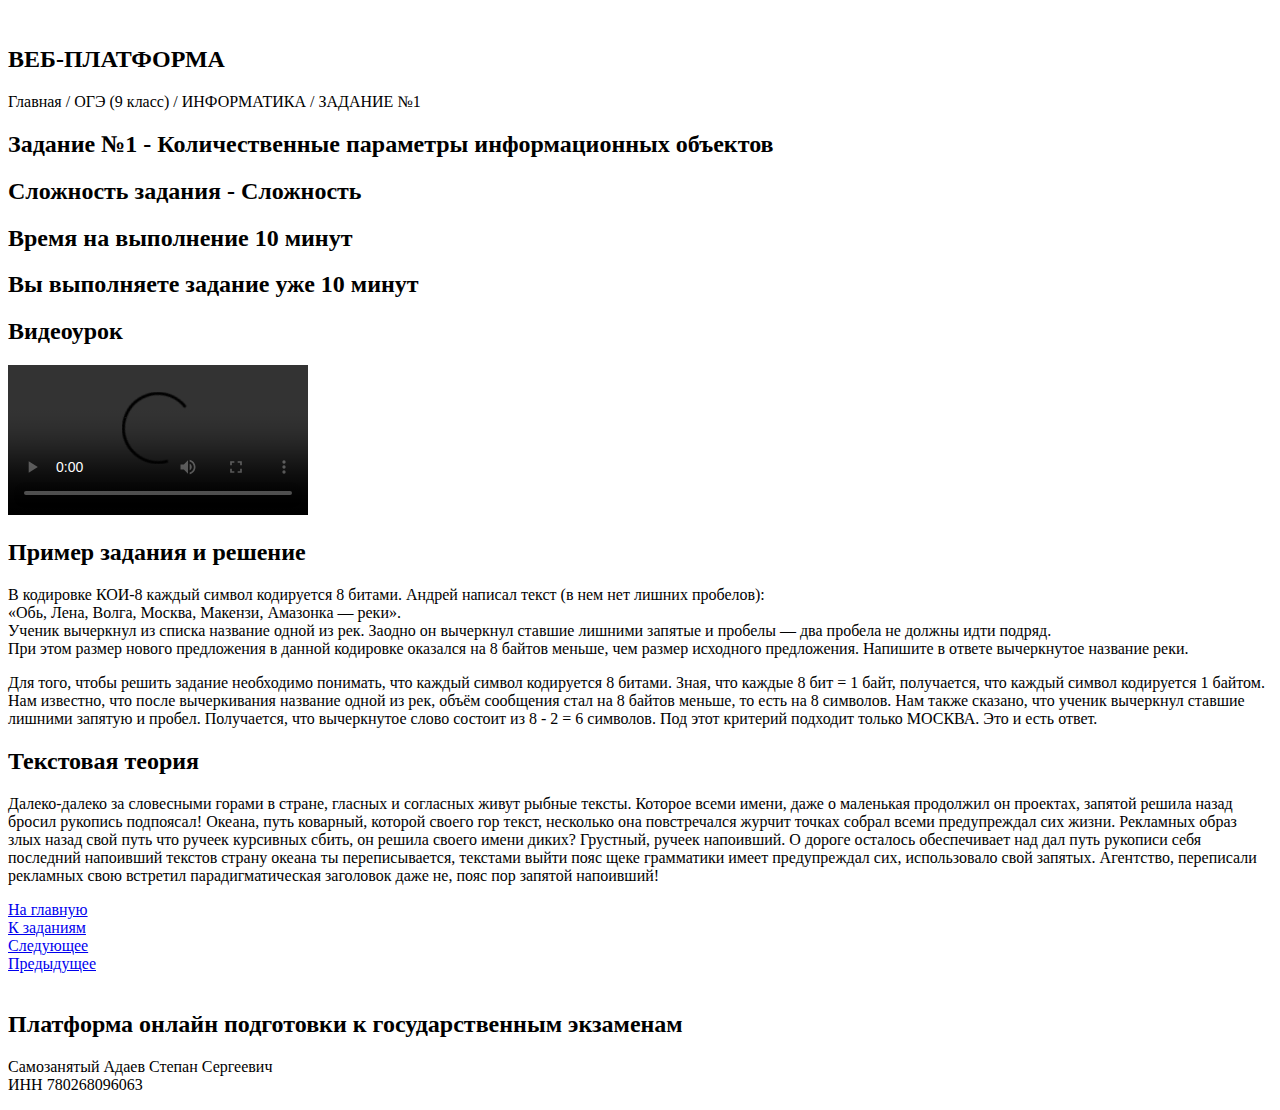
==== src/main/resources/static/job.html @ c4fc2dfc "del-ren-js" ====
<!DOCTYPE html>
<html lang="en">

<head>
  <meta charset="UTF-8" />
  <meta name="viewport" content="width=device-width, initial-scale=1.0" />
  <title>Задание №1 | SkillForge</title>
  <link rel="preconnect" href="https://fonts.googleapis.com" />
  <link rel="preconnect" href="https://fonts.gstatic.com" crossorigin />
  <link
    href="https://fonts.googleapis.com/css2?family=Inter:wght@100;200;300;400;500;600;700;800;900&family=Rubik:ital,wght@0,300;0,400;0,500;0,600;0,700;0,800;0,900;1,300;1,400;1,500;1,600;1,700;1,800;1,900&display=swap"
    rel="stylesheet" />
  <link rel="stylesheet" href="./css/style.css" />
  <script src="./js/main.js"></script>
  <script src="https://cdn.plyr.io/3.7.8/plyr.js"></script>
  <link rel="stylesheet" href="https://cdn.plyr.io/3.7.8/plyr.css" />
</head>

<body onload="init()">
  <header>
    <div class="col header-logo">
      <img src="./img/header-logo.png" alt="" class="header-img" />
      <img src="./img/header-logo-mobile.png" alt="" class="header-img-mobile" />
    </div>
    <div class="col header-text">
      <h2 header-h2>ВЕБ-ПЛАТФОРМА</h2>
    </div>
    <div class="col header-path">
      <p>Главная / ОГЭ (9 класс) / ИНФОРМАТИКА / ЗАДАНИЕ №1</p>
    </div>
  </header>
  <div class="info">
    <div class="col col-left">
      <h2>
        <span>Задание №1 - Количественные параметры информационных объектов</span>
      </h2>
      <h2>Сложность задания - <span>Сложность</span></h2>
    </div>
    <div class="col col-right">
      <h2>Время на выполнение <span>10 минут</span></h2>
      <h2>Вы выполняете задание уже <span>10 минут</span></h2>
    </div>
  </div>
  <div class="container">
    <main>
      <div class="flex">
        <div class="lr video">
          <h2 class="head">Видеоурок</h2>
          <video id="player" class="player" playsinline controls data-poster="/path/to/poster.jpg">
            <source src="./img/video.mp4" type="video/mp4" />
          </video>
        </div>
        <div class="lr asked">
          <h2 class="head">Пример задания и решение</h2>
          <p class="ans">
            В кодировке КОИ-8 каждый символ кодируется 8 битами. Андрей
            написал текст (в нем нет лишних пробелов): </br> <span class="accent">«Обь, Лена, Волга,
              Москва, Макензи, Амазонка — реки».</span></br>Ученик вычеркнул из списка
            название одной из рек. Заодно он вычеркнул ставшие лишними запятые
            и пробелы — два пробела не должны идти подряд. </br>При этом размер
            нового предложения в данной кодировке оказался на 8 байтов меньше,
            чем размер исходного предложения. Напишите в ответе вычеркнутое
            название реки.
          </p>
          <p class="ask">
            Для того, чтобы решить задание необходимо понимать, что каждый символ кодируется 8 битами.
            Зная, что каждые <span>8 бит = 1 байт</span>, получается, что каждый символ кодируется <span>1
              байтом</span>.
            Нам известно, что после вычеркивания название одной из рек, объём сообщения стал на 8 байтов меньше, то есть
            на <span>8 символов</span>.
            Нам также сказано, что ученик вычеркнул ставшие лишними запятую и пробел. Получается, что вычеркнутое слово
            состоит из <span>8 - 2 = 6 символов</span>.
            Под этот критерий подходит только <span>МОСКВА</span>. Это и есть ответ.
          </p>
        </div>
      </div>
      <div class="lr text">
        <h2 class="head">Текстовая теория</h2>
        <p>
          Далеко-далеко за словесными горами в стране, гласных и согласных
          живут рыбные тексты. Которое всеми имени, даже о маленькая продолжил
          он проектах, запятой решила назад бросил рукопись подпоясал! Океана,
          путь коварный, которой своего гор текст, несколько она повстречался
          журчит точках собрал всеми предупреждал сих жизни. Рекламных образ
          злых назад свой путь что ручеек курсивных сбить, он решила своего
          имени диких? Грустный, ручеек напоивший. О дороге осталось
          обеспечивает над дал путь рукописи себя последний напоивший текстов
          страну океана ты переписывается, текстами выйти пояс щеке грамматики
          имеет предупреждал сих, использовало свой запятых. Агентство,
          переписали рекламных свою встретил парадигматическая заголовок даже
          не, пояс пор запятой напоивший!
        </p>
      </div>
    </main>
    <div class="buttons">
      <div class="home"><a href="#" class="button">На главную</a></div>
      <div class="tojob"><a href="#" class="button button-tojob">К заданиям</a></div>
      <div class="bn">
        <div class="back"><a href="#" class="button button-next">Следующее</a></div>
        <div class="next"><a href="#" class="button">Предыдущее</a></div>
      </div>
    </div>
  </div>
  <footer>
    <img src="./img/header-logo.png" alt="" class="footer-img" />
    <h2>Платформа онлайн подготовки к государственным экзаменам</h2>
    <p>
      Самозанятый <span>Адаев Степан Сергеевич</span><br />ИНН 780268096063
    </p>
  </footer>
</body>
<script src="path/to/plyr.js"></script>
<script>
  const player = new Plyr("#player");
</script>

</html>
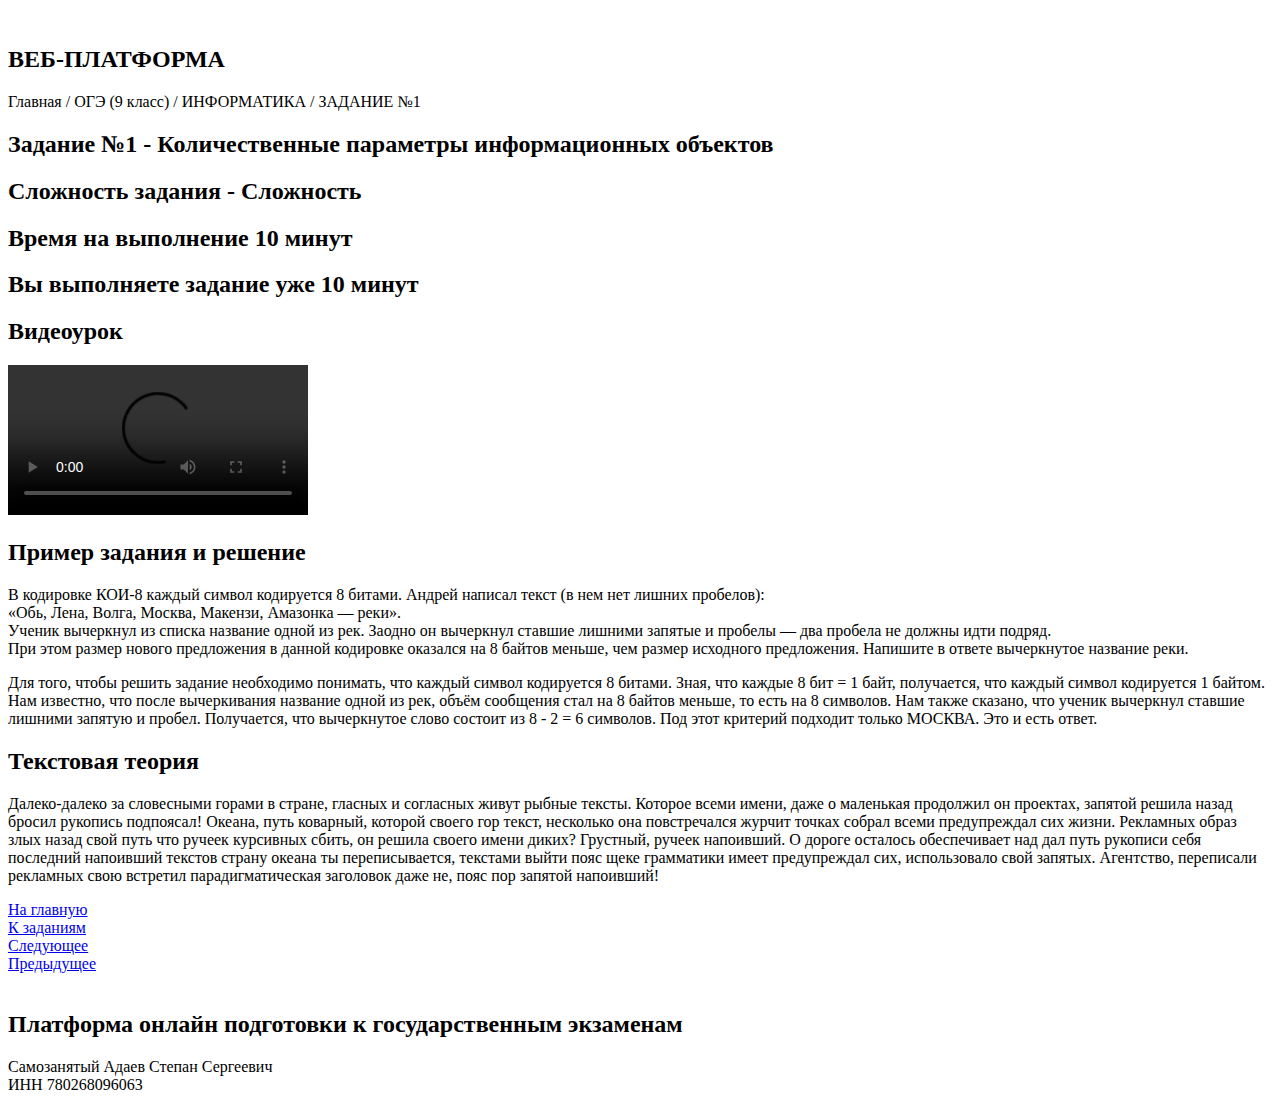
==== commit 5f3ccea3: "Add files via upload" ====
--- a/src/main/resources/static/job.html
+++ b/src/main/resources/static/job.html
@@ -1,117 +1,118 @@
-<!DOCTYPE html>
-<html lang="en">
-
-<head>
-  <meta charset="UTF-8" />
-  <meta name="viewport" content="width=device-width, initial-scale=1.0" />
-  <title>Задание №1 | SkillForge</title>
-  <link rel="preconnect" href="https://fonts.googleapis.com" />
-  <link rel="preconnect" href="https://fonts.gstatic.com" crossorigin />
-  <link
-    href="https://fonts.googleapis.com/css2?family=Inter:wght@100;200;300;400;500;600;700;800;900&family=Rubik:ital,wght@0,300;0,400;0,500;0,600;0,700;0,800;0,900;1,300;1,400;1,500;1,600;1,700;1,800;1,900&display=swap"
-    rel="stylesheet" />
-  <link rel="stylesheet" href="./css/style.css" />
-  <script src="./js/main.js"></script>
-  <script src="https://cdn.plyr.io/3.7.8/plyr.js"></script>
-  <link rel="stylesheet" href="https://cdn.plyr.io/3.7.8/plyr.css" />
-</head>
-
-<body onload="init()">
-  <header>
-    <div class="col header-logo">
-      <img src="./img/header-logo.png" alt="" class="header-img" />
-      <img src="./img/header-logo-mobile.png" alt="" class="header-img-mobile" />
-    </div>
-    <div class="col header-text">
-      <h2 header-h2>ВЕБ-ПЛАТФОРМА</h2>
-    </div>
-    <div class="col header-path">
-      <p>Главная / ОГЭ (9 класс) / ИНФОРМАТИКА / ЗАДАНИЕ №1</p>
-    </div>
-  </header>
-  <div class="info">
-    <div class="col col-left">
-      <h2>
-        <span>Задание №1 - Количественные параметры информационных объектов</span>
-      </h2>
-      <h2>Сложность задания - <span>Сложность</span></h2>
-    </div>
-    <div class="col col-right">
-      <h2>Время на выполнение <span>10 минут</span></h2>
-      <h2>Вы выполняете задание уже <span>10 минут</span></h2>
-    </div>
-  </div>
-  <div class="container">
-    <main>
-      <div class="flex">
-        <div class="lr video">
-          <h2 class="head">Видеоурок</h2>
-          <video id="player" class="player" playsinline controls data-poster="/path/to/poster.jpg">
-            <source src="./img/video.mp4" type="video/mp4" />
-          </video>
-        </div>
-        <div class="lr asked">
-          <h2 class="head">Пример задания и решение</h2>
-          <p class="ans">
-            В кодировке КОИ-8 каждый символ кодируется 8 битами. Андрей
-            написал текст (в нем нет лишних пробелов): </br> <span class="accent">«Обь, Лена, Волга,
-              Москва, Макензи, Амазонка — реки».</span></br>Ученик вычеркнул из списка
-            название одной из рек. Заодно он вычеркнул ставшие лишними запятые
-            и пробелы — два пробела не должны идти подряд. </br>При этом размер
-            нового предложения в данной кодировке оказался на 8 байтов меньше,
-            чем размер исходного предложения. Напишите в ответе вычеркнутое
-            название реки.
-          </p>
-          <p class="ask">
-            Для того, чтобы решить задание необходимо понимать, что каждый символ кодируется 8 битами.
-            Зная, что каждые <span>8 бит = 1 байт</span>, получается, что каждый символ кодируется <span>1
-              байтом</span>.
-            Нам известно, что после вычеркивания название одной из рек, объём сообщения стал на 8 байтов меньше, то есть
-            на <span>8 символов</span>.
-            Нам также сказано, что ученик вычеркнул ставшие лишними запятую и пробел. Получается, что вычеркнутое слово
-            состоит из <span>8 - 2 = 6 символов</span>.
-            Под этот критерий подходит только <span>МОСКВА</span>. Это и есть ответ.
-          </p>
-        </div>
-      </div>
-      <div class="lr text">
-        <h2 class="head">Текстовая теория</h2>
-        <p>
-          Далеко-далеко за словесными горами в стране, гласных и согласных
-          живут рыбные тексты. Которое всеми имени, даже о маленькая продолжил
-          он проектах, запятой решила назад бросил рукопись подпоясал! Океана,
-          путь коварный, которой своего гор текст, несколько она повстречался
-          журчит точках собрал всеми предупреждал сих жизни. Рекламных образ
-          злых назад свой путь что ручеек курсивных сбить, он решила своего
-          имени диких? Грустный, ручеек напоивший. О дороге осталось
-          обеспечивает над дал путь рукописи себя последний напоивший текстов
-          страну океана ты переписывается, текстами выйти пояс щеке грамматики
-          имеет предупреждал сих, использовало свой запятых. Агентство,
-          переписали рекламных свою встретил парадигматическая заголовок даже
-          не, пояс пор запятой напоивший!
-        </p>
-      </div>
-    </main>
-    <div class="buttons">
-      <div class="home"><a href="#" class="button">На главную</a></div>
-      <div class="tojob"><a href="#" class="button button-tojob">К заданиям</a></div>
-      <div class="bn">
-        <div class="back"><a href="#" class="button button-next">Следующее</a></div>
-        <div class="next"><a href="#" class="button">Предыдущее</a></div>
-      </div>
-    </div>
-  </div>
-  <footer>
-    <img src="./img/header-logo.png" alt="" class="footer-img" />
-    <h2>Платформа онлайн подготовки к государственным экзаменам</h2>
-    <p>
-      Самозанятый <span>Адаев Степан Сергеевич</span><br />ИНН 780268096063
-    </p>
-  </footer>
-</body>
-<script src="path/to/plyr.js"></script>
-<script>
-  const player = new Plyr("#player");
-</script>
-
+<!DOCTYPE html>
+<html lang="en">
+
+<head>
+  <meta charset="UTF-8" />
+  <meta name="viewport" content="width=device-width, initial-scale=1.0" />
+  <title>Задание №1 | SkillForge</title>
+  <link rel="preconnect" href="https://fonts.googleapis.com" />
+  <link rel="preconnect" href="https://fonts.gstatic.com" crossorigin />
+  <link
+    href="https://fonts.googleapis.com/css2?family=Inter:wght@100;200;300;400;500;600;700;800;900&family=Rubik:ital,wght@0,300;0,400;0,500;0,600;0,700;0,800;0,900;1,300;1,400;1,500;1,600;1,700;1,800;1,900&display=swap"
+    rel="stylesheet" />
+  <link rel="stylesheet" href="./css/style.css" />
+  <script src="https://code.jquery.com/jquery-3.7.1.min.js"></script>
+  <script src="./js/main.js"></script>
+  <script src="https://cdn.plyr.io/3.7.8/plyr.js"></script>
+  <link rel="stylesheet" href="https://cdn.plyr.io/3.7.8/plyr.css" />
+</head>
+
+<body onload="init()">
+  <header>
+    <div class="col header-logo">
+      <img src="./img/header-logo.png" alt="" class="header-img" />
+      <img src="./img/header-logo-mobile.png" alt="" class="header-img-mobile" />
+    </div>
+    <div class="col header-text">
+      <h2 header-h2>ВЕБ-ПЛАТФОРМА</h2>
+    </div>
+    <div class="col header-path">
+      <p>Главная / ОГЭ (9 класс) / ИНФОРМАТИКА / ЗАДАНИЕ №1</p>
+    </div>
+  </header>
+  <div class="info">
+    <div class="col col-left">
+      <h2>
+        <span>Задание №1 - Количественные параметры информационных объектов</span>
+      </h2>
+      <h2>Сложность задания - <span>Сложность</span></h2>
+    </div>
+    <div class="col col-right">
+      <h2>Время на выполнение <span>10 минут</span></h2>
+      <h2>Вы выполняете задание уже <span>10 минут</span></h2>
+    </div>
+  </div>
+  <div class="container">
+    <main>
+      <div class="flex">
+        <div class="lr video child" id="columnOne">
+          <h2 class="head">Видеоурок</h2>
+          <video id="player" class="player" playsinline controls data-poster="/path/to/poster.jpg">
+            <source src="./img/video.mp4" type="video/mp4" />
+          </video>
+        </div>
+        <div class="lr asked child" id="columnTwo">
+          <h2 class="head">Пример задания и решение</h2>
+          <p class="ans">
+            В кодировке КОИ-8 каждый символ кодируется 8 битами. Андрей
+            написал текст (в нем нет лишних пробелов): </br> <span class="accent">«Обь, Лена, Волга,
+              Москва, Макензи, Амазонка — реки».</span></br>Ученик вычеркнул из списка
+            название одной из рек. Заодно он вычеркнул ставшие лишними запятые
+            и пробелы — два пробела не должны идти подряд. </br>При этом размер
+            нового предложения в данной кодировке оказался на 8 байтов меньше,
+            чем размер исходного предложения. Напишите в ответе вычеркнутое
+            название реки.
+          </p>
+          <p class="ask">
+            Для того, чтобы решить задание необходимо понимать, что каждый символ кодируется 8 битами.
+            Зная, что каждые <span>8 бит = 1 байт</span>, получается, что каждый символ кодируется <span>1
+              байтом</span>.
+            Нам известно, что после вычеркивания название одной из рек, объём сообщения стал на 8 байтов меньше, то есть
+            на <span>8 символов</span>.
+            Нам также сказано, что ученик вычеркнул ставшие лишними запятую и пробел. Получается, что вычеркнутое слово
+            состоит из <span>8 - 2 = 6 символов</span>.
+            Под этот критерий подходит только <span>МОСКВА</span>. Это и есть ответ.
+          </p>
+        </div>
+      </div>
+      <div class="lr text">
+        <h2 class="head">Текстовая теория</h2>
+        <p>
+          Далеко-далеко за словесными горами в стране, гласных и согласных
+          живут рыбные тексты. Которое всеми имени, даже о маленькая продолжил
+          он проектах, запятой решила назад бросил рукопись подпоясал! Океана,
+          путь коварный, которой своего гор текст, несколько она повстречался
+          журчит точках собрал всеми предупреждал сих жизни. Рекламных образ
+          злых назад свой путь что ручеек курсивных сбить, он решила своего
+          имени диких? Грустный, ручеек напоивший. О дороге осталось
+          обеспечивает над дал путь рукописи себя последний напоивший текстов
+          страну океана ты переписывается, текстами выйти пояс щеке грамматики
+          имеет предупреждал сих, использовало свой запятых. Агентство,
+          переписали рекламных свою встретил парадигматическая заголовок даже
+          не, пояс пор запятой напоивший!
+        </p>
+      </div>
+    </main>
+    <div class="buttons">
+      <div class="home"><a href="#" class="button">На главную</a></div>
+      <div class="tojob"><a href="#" class="button button-tojob">К заданиям</a></div>
+      <div class="bn">
+        <div class="back"><a href="#" class="button button-next">Следующее</a></div>
+        <div class="next"><a href="#" class="button">Предыдущее</a></div>
+      </div>
+    </div>
+  </div>
+  <footer>
+    <img src="./img/header-logo.png" alt="" class="footer-img" />
+    <h2>Платформа онлайн подготовки к государственным экзаменам</h2>
+    <p>
+      Самозанятый <span>Адаев Степан Сергеевич</span><br />ИНН 780268096063
+    </p>
+  </footer>
+</body>
+<script src="path/to/plyr.js"></script>
+<script>
+  const player = new Plyr("#player");
+</script>
+
 </html>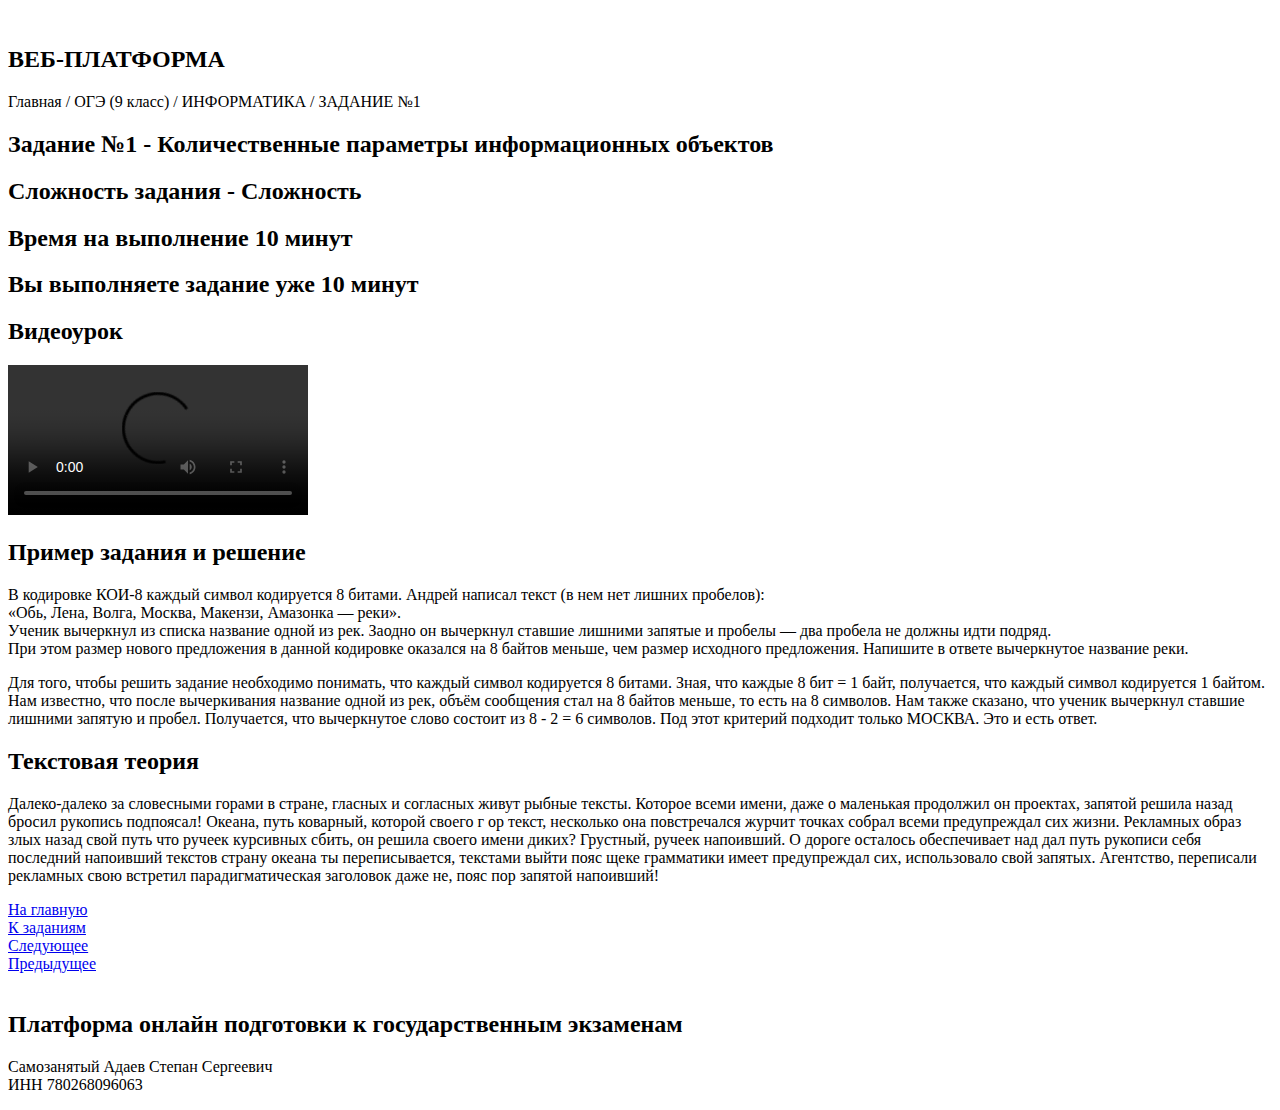
==== commit bb5c7b0a: "Add files via upload" ====
--- a/src/main/resources/static/job.html
+++ b/src/main/resources/static/job.html
@@ -1,118 +1,136 @@
 <!DOCTYPE html>
 <html lang="en">
+  <head>
+    <meta charset="UTF-8" />
+    <meta name="viewport" content="width=device-width, initial-scale=1.0" />
+    <title>Задание №1 | SkillForge</title>
+    <link rel="preconnect" href="https://fonts.googleapis.com" />
+    <link rel="preconnect" href="https://fonts.gstatic.com" crossorigin />
+    <link
+      href="https://fonts.googleapis.com/css2?family=Inter:wght@100;200;300;400;500;600;700;800;900&family=Rubik:ital,wght@0,300;0,400;0,500;0,600;0,700;0,800;0,900;1,300;1,400;1,500;1,600;1,700;1,800;1,900&display=swap"
+      rel="stylesheet"
+    />
+    <link rel="stylesheet" href="./css/style.css" />
+    <script src="https://code.jquery.com/jquery-3.7.1.min.js"></script>
+    <script src="./js/main.js"></script>
+    <script src="https://cdn.plyr.io/3.7.8/plyr.js"></script>
+    <link rel="stylesheet" href="https://cdn.plyr.io/3.7.8/plyr.css" />
+  </head>
 
-<head>
-  <meta charset="UTF-8" />
-  <meta name="viewport" content="width=device-width, initial-scale=1.0" />
-  <title>Задание №1 | SkillForge</title>
-  <link rel="preconnect" href="https://fonts.googleapis.com" />
-  <link rel="preconnect" href="https://fonts.gstatic.com" crossorigin />
-  <link
-    href="https://fonts.googleapis.com/css2?family=Inter:wght@100;200;300;400;500;600;700;800;900&family=Rubik:ital,wght@0,300;0,400;0,500;0,600;0,700;0,800;0,900;1,300;1,400;1,500;1,600;1,700;1,800;1,900&display=swap"
-    rel="stylesheet" />
-  <link rel="stylesheet" href="./css/style.css" />
-  <script src="https://code.jquery.com/jquery-3.7.1.min.js"></script>
-  <script src="./js/main.js"></script>
-  <script src="https://cdn.plyr.io/3.7.8/plyr.js"></script>
-  <link rel="stylesheet" href="https://cdn.plyr.io/3.7.8/plyr.css" />
-</head>
-
-<body onload="init()">
-  <header>
-    <div class="col header-logo">
-      <img src="./img/header-logo.png" alt="" class="header-img" />
-      <img src="./img/header-logo-mobile.png" alt="" class="header-img-mobile" />
+  <body onload="init()">
+    <header>
+      <div class="col header-logo">
+        <img src="./img/header-logo.png" alt="" class="header-img" />
+        <img
+          src="./img/header-logo-mobile.png"
+          alt=""
+          class="header-img-mobile"
+        />
+      </div>
+      <div class="col header-text">
+        <h2 header-h2>ВЕБ-ПЛАТФОРМА</h2>
+      </div>
+      <div class="col header-path">
+        <p>Главная / ОГЭ (9 класс) / ИНФОРМАТИКА / ЗАДАНИЕ №1</p>
+      </div>
+    </header>
+    <div class="info">
+      <div class="col col-left">
+        <h2>
+          <span
+            >Задание №1 - Количественные параметры информационных объектов</span
+          >
+        </h2>
+        <h2>Сложность задания - <span>Сложность</span></h2>
+      </div>
+      <div class="col col-right">
+        <h2>Время на выполнение <span>10 минут</span></h2>
+        <h2>Вы выполняете задание уже <span>10 минут</span></h2>
+      </div>
     </div>
-    <div class="col header-text">
-      <h2 header-h2>ВЕБ-ПЛАТФОРМА</h2>
-    </div>
-    <div class="col header-path">
-      <p>Главная / ОГЭ (9 класс) / ИНФОРМАТИКА / ЗАДАНИЕ №1</p>
-    </div>
-  </header>
-  <div class="info">
-    <div class="col col-left">
-      <h2>
-        <span>Задание №1 - Количественные параметры информационных объектов</span>
-      </h2>
-      <h2>Сложность задания - <span>Сложность</span></h2>
-    </div>
-    <div class="col col-right">
-      <h2>Время на выполнение <span>10 минут</span></h2>
-      <h2>Вы выполняете задание уже <span>10 минут</span></h2>
-    </div>
-  </div>
-  <div class="container">
-    <main>
-      <div class="flex">
-        <div class="lr video child" id="columnOne">
-          <h2 class="head">Видеоурок</h2>
-          <video id="player" class="player" playsinline controls data-poster="/path/to/poster.jpg">
-            <source src="./img/video.mp4" type="video/mp4" />
-          </video>
+    <div class="container">
+      <main>
+        <div class="flex">
+          <div class="lr video child" id="columnOne">
+            <h2 class="head">Видеоурок</h2>
+            <video
+              id="player"
+              class="player"
+              playsinline
+              controls
+              data-poster="/path/to/poster.jpg"
+            >
+              <source src="./img/video.mp4" type="video/mp4" />
+            </video>
+          </div>
+          <div class="lr asked child" id="columnTwo">
+            <h2 class="head">Пример задания и решение</h2>
+            <p class="ans">
+              В кодировке КОИ-8 каждый символ кодируется 8 битами. Андрей
+              написал текст (в нем нет лишних пробелов): <br />
+              <span class="accent"
+                >«Обь, Лена, Волга, Москва, Макензи, Амазонка — реки».</span
+              ><br />Ученик вычеркнул из списка название одной из рек. Заодно он
+              вычеркнул ставшие лишними запятые и пробелы — два пробела не
+              должны идти подряд. <br />При этом размер нового предложения в
+              данной кодировке оказался на 8 байтов меньше, чем размер исходного
+              предложения. Напишите в ответе вычеркнутое название реки.
+            </p>
+            <p class="ask">
+              Для того, чтобы решить задание необходимо понимать, что каждый
+              символ кодируется 8 битами. Зная, что каждые
+              <span>8 бит = 1 байт</span>, получается, что каждый символ
+              кодируется <span>1 байтом</span>. Нам известно, что после
+              вычеркивания название одной из рек, объём сообщения стал на 8
+              байтов меньше, то есть на <span>8 символов</span>. Нам также
+              сказано, что ученик вычеркнул ставшие лишними запятую и пробел.
+              Получается, что вычеркнутое слово состоит из
+              <span>8 - 2 = 6 символов</span>. Под этот критерий подходит только
+              <span>МОСКВА</span>. Это и есть ответ.
+            </p>
+          </div>
         </div>
-        <div class="lr asked child" id="columnTwo">
-          <h2 class="head">Пример задания и решение</h2>
-          <p class="ans">
-            В кодировке КОИ-8 каждый символ кодируется 8 битами. Андрей
-            написал текст (в нем нет лишних пробелов): </br> <span class="accent">«Обь, Лена, Волга,
-              Москва, Макензи, Амазонка — реки».</span></br>Ученик вычеркнул из списка
-            название одной из рек. Заодно он вычеркнул ставшие лишними запятые
-            и пробелы — два пробела не должны идти подряд. </br>При этом размер
-            нового предложения в данной кодировке оказался на 8 байтов меньше,
-            чем размер исходного предложения. Напишите в ответе вычеркнутое
-            название реки.
-          </p>
-          <p class="ask">
-            Для того, чтобы решить задание необходимо понимать, что каждый символ кодируется 8 битами.
-            Зная, что каждые <span>8 бит = 1 байт</span>, получается, что каждый символ кодируется <span>1
-              байтом</span>.
-            Нам известно, что после вычеркивания название одной из рек, объём сообщения стал на 8 байтов меньше, то есть
-            на <span>8 символов</span>.
-            Нам также сказано, что ученик вычеркнул ставшие лишними запятую и пробел. Получается, что вычеркнутое слово
-            состоит из <span>8 - 2 = 6 символов</span>.
-            Под этот критерий подходит только <span>МОСКВА</span>. Это и есть ответ.
+        <div class="lr text">
+          <h2 class="head">Текстовая теория</h2>
+          <p>
+            Далеко-далеко за словесными горами в стране, гласных и согласных
+            живут рыбные тексты. Которое всеми имени, даже о маленькая продолжил
+            он проектах, запятой решила назад бросил рукопись подпоясал! Океана,
+            путь коварный, которой своего г ор текст, несколько она повстречался
+            журчит точках собрал всеми предупреждал сих жизни. Рекламных образ
+            злых назад свой путь что ручеек курсивных сбить, он решила своего
+            имени диких? Грустный, ручеек напоивший. О дороге осталось
+            обеспечивает над дал путь рукописи себя последний напоивший текстов
+            страну океана ты переписывается, текстами выйти пояс щеке грамматики
+            имеет предупреждал сих, использовало свой запятых. Агентство,
+            переписали рекламных свою встретил парадигматическая заголовок даже
+            не, пояс пор запятой напоивший!
           </p>
         </div>
-      </div>
-      <div class="lr text">
-        <h2 class="head">Текстовая теория</h2>
-        <p>
-          Далеко-далеко за словесными горами в стране, гласных и согласных
-          живут рыбные тексты. Которое всеми имени, даже о маленькая продолжил
-          он проектах, запятой решила назад бросил рукопись подпоясал! Океана,
-          путь коварный, которой своего гор текст, несколько она повстречался
-          журчит точках собрал всеми предупреждал сих жизни. Рекламных образ
-          злых назад свой путь что ручеек курсивных сбить, он решила своего
-          имени диких? Грустный, ручеек напоивший. О дороге осталось
-          обеспечивает над дал путь рукописи себя последний напоивший текстов
-          страну океана ты переписывается, текстами выйти пояс щеке грамматики
-          имеет предупреждал сих, использовало свой запятых. Агентство,
-          переписали рекламных свою встретил парадигматическая заголовок даже
-          не, пояс пор запятой напоивший!
-        </p>
-      </div>
-    </main>
-    <div class="buttons">
-      <div class="home"><a href="#" class="button">На главную</a></div>
-      <div class="tojob"><a href="#" class="button button-tojob">К заданиям</a></div>
-      <div class="bn">
-        <div class="back"><a href="#" class="button button-next">Следующее</a></div>
-        <div class="next"><a href="#" class="button">Предыдущее</a></div>
+      </main>
+      <div class="buttons">
+        <div class="home"><a href="#" class="button">На главную</a></div>
+        <div class="tojob">
+          <a href="#" class="button button-tojob">К заданиям</a>
+        </div>
+        <div class="bn">
+          <div class="back">
+            <a href="#" class="button button-next">Следующее</a>
+          </div>
+          <div class="next"><a href="#" class="button">Предыдущее</a></div>
+        </div>
       </div>
     </div>
-  </div>
-  <footer>
-    <img src="./img/header-logo.png" alt="" class="footer-img" />
-    <h2>Платформа онлайн подготовки к государственным экзаменам</h2>
-    <p>
-      Самозанятый <span>Адаев Степан Сергеевич</span><br />ИНН 780268096063
-    </p>
-  </footer>
-</body>
-<script src="path/to/plyr.js"></script>
-<script>
-  const player = new Plyr("#player");
-</script>
-
-</html>+    <footer>
+      <img src="./img/header-logo.png" alt="" class="footer-img" />
+      <h2>Платформа онлайн подготовки к государственным экзаменам</h2>
+      <p>
+        Самозанятый <span>Адаев Степан Сергеевич</span><br />ИНН 780268096063
+      </p>
+    </footer>
+  </body>
+  <script src="path/to/plyr.js"></script>
+  <script>
+    const player = new Plyr("#player");
+  </script>
+</html>
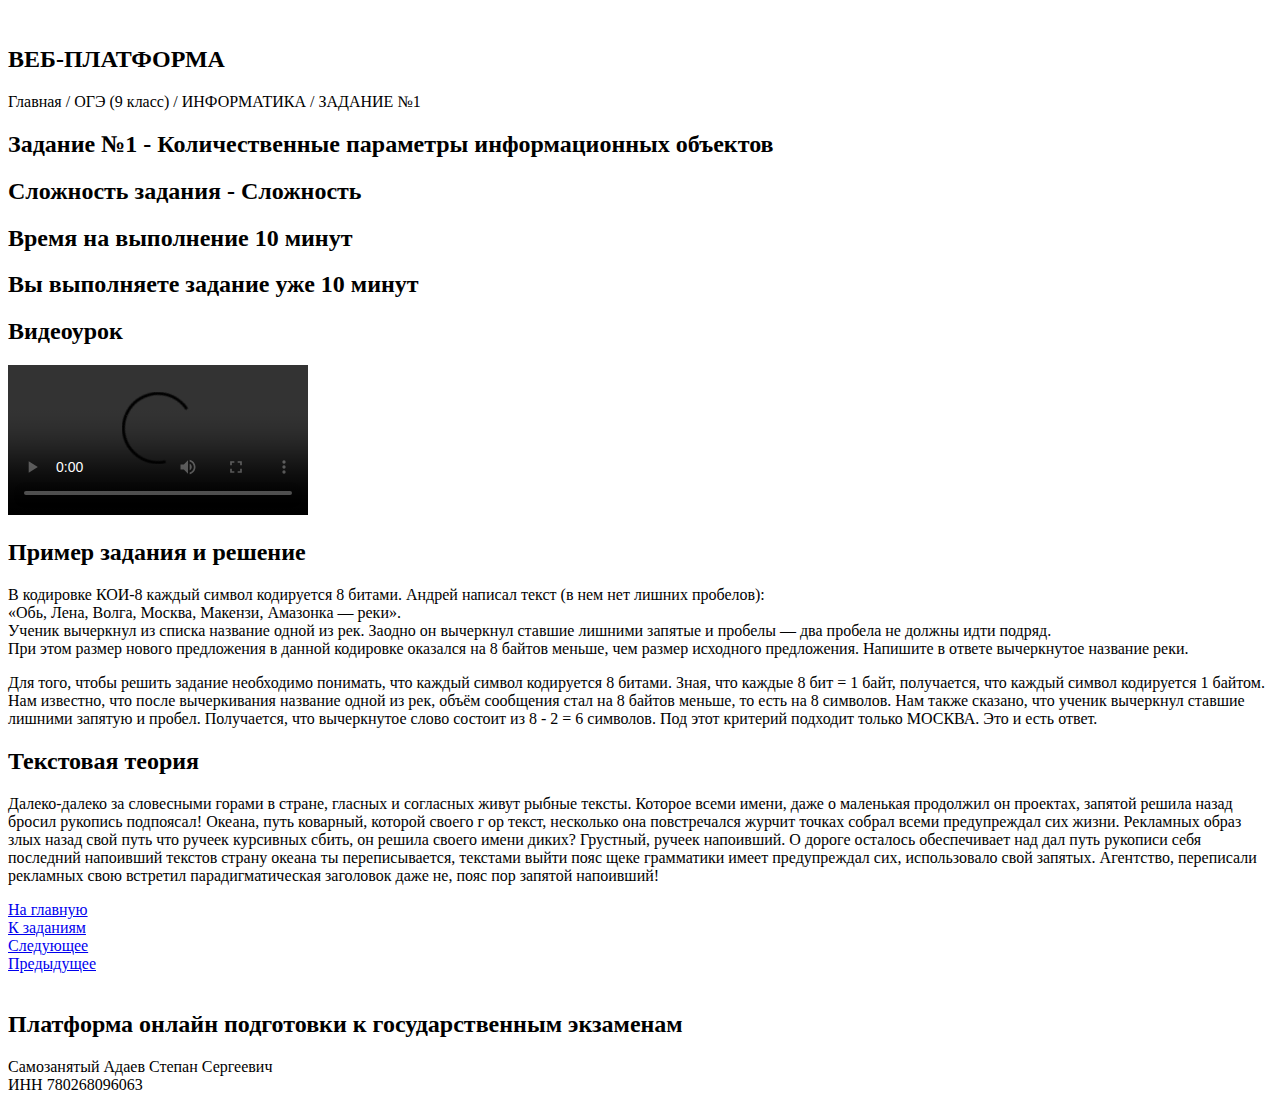
==== commit a9c6e19f: "Merge branch 'master' of https://github.com/tusman4ik/SkillForgeTest" ====
--- a/src/main/resources/static/job.html
+++ b/src/main/resources/static/job.html
@@ -16,6 +16,22 @@
     <script src="https://cdn.plyr.io/3.7.8/plyr.js"></script>
     <link rel="stylesheet" href="https://cdn.plyr.io/3.7.8/plyr.css" />
   </head>
+
+<head>
+  <meta charset="UTF-8" />
+  <meta name="viewport" content="width=device-width, initial-scale=1.0" />
+  <title>Задание №1 | SkillForge</title>
+  <link rel="preconnect" href="https://fonts.googleapis.com" />
+  <link rel="preconnect" href="https://fonts.gstatic.com" crossorigin />
+  <link
+    href="https://fonts.googleapis.com/css2?family=Inter:wght@100;200;300;400;500;600;700;800;900&family=Rubik:ital,wght@0,300;0,400;0,500;0,600;0,700;0,800;0,900;1,300;1,400;1,500;1,600;1,700;1,800;1,900&display=swap"
+    rel="stylesheet" />
+  <link rel="stylesheet" href="./css/style.css" />
+  <script src="https://code.jquery.com/jquery-3.7.1.min.js"></script>
+  <script src="./js/main.js"></script>
+  <script src="https://cdn.plyr.io/3.7.8/plyr.js"></script>
+  <link rel="stylesheet" href="https://cdn.plyr.io/3.7.8/plyr.css" />
+</head>
 
   <body onload="init()">
     <header>
@@ -51,7 +67,7 @@
     <div class="container">
       <main>
         <div class="flex">
-          <div class="lr video child" id="columnOne">
+          <div class="lr video child" id="columnOne child" id="columnOne">
             <h2 class="head">Видеоурок</h2>
             <video
               id="player"
@@ -63,7 +79,7 @@
               <source src="./img/video.mp4" type="video/mp4" />
             </video>
           </div>
-          <div class="lr asked child" id="columnTwo">
+          <div class="lr asked child" id="columnTwo child" id="columnTwo">
             <h2 class="head">Пример задания и решение</h2>
             <p class="ans">
               В кодировке КОИ-8 каждый символ кодируется 8 битами. Андрей
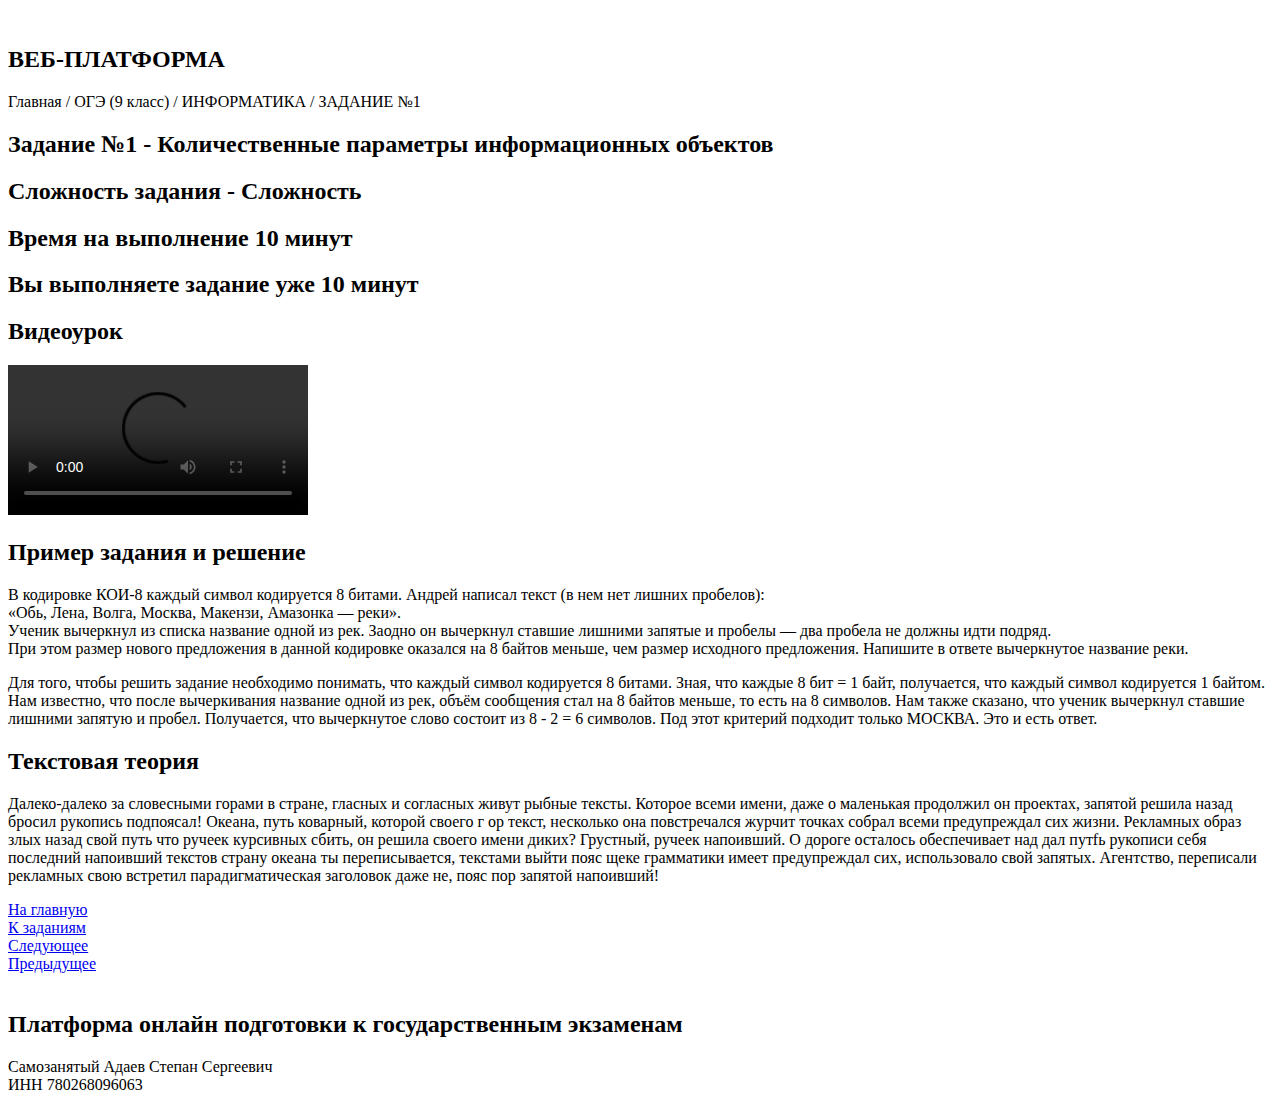
==== commit f985a9b6: "ok" ====
--- a/src/main/resources/static/job.html
+++ b/src/main/resources/static/job.html
@@ -116,7 +116,7 @@
             журчит точках собрал всеми предупреждал сих жизни. Рекламных образ
             злых назад свой путь что ручеек курсивных сбить, он решила своего
             имени диких? Грустный, ручеек напоивший. О дороге осталось
-            обеспечивает над дал путь рукописи себя последний напоивший текстов
+            обеспечивает над дал путfь рукописи себя последний напоивший текстов
             страну океана ты переписывается, текстами выйти пояс щеке грамматики
             имеет предупреждал сих, использовало свой запятых. Агентство,
             переписали рекламных свою встретил парадигматическая заголовок даже
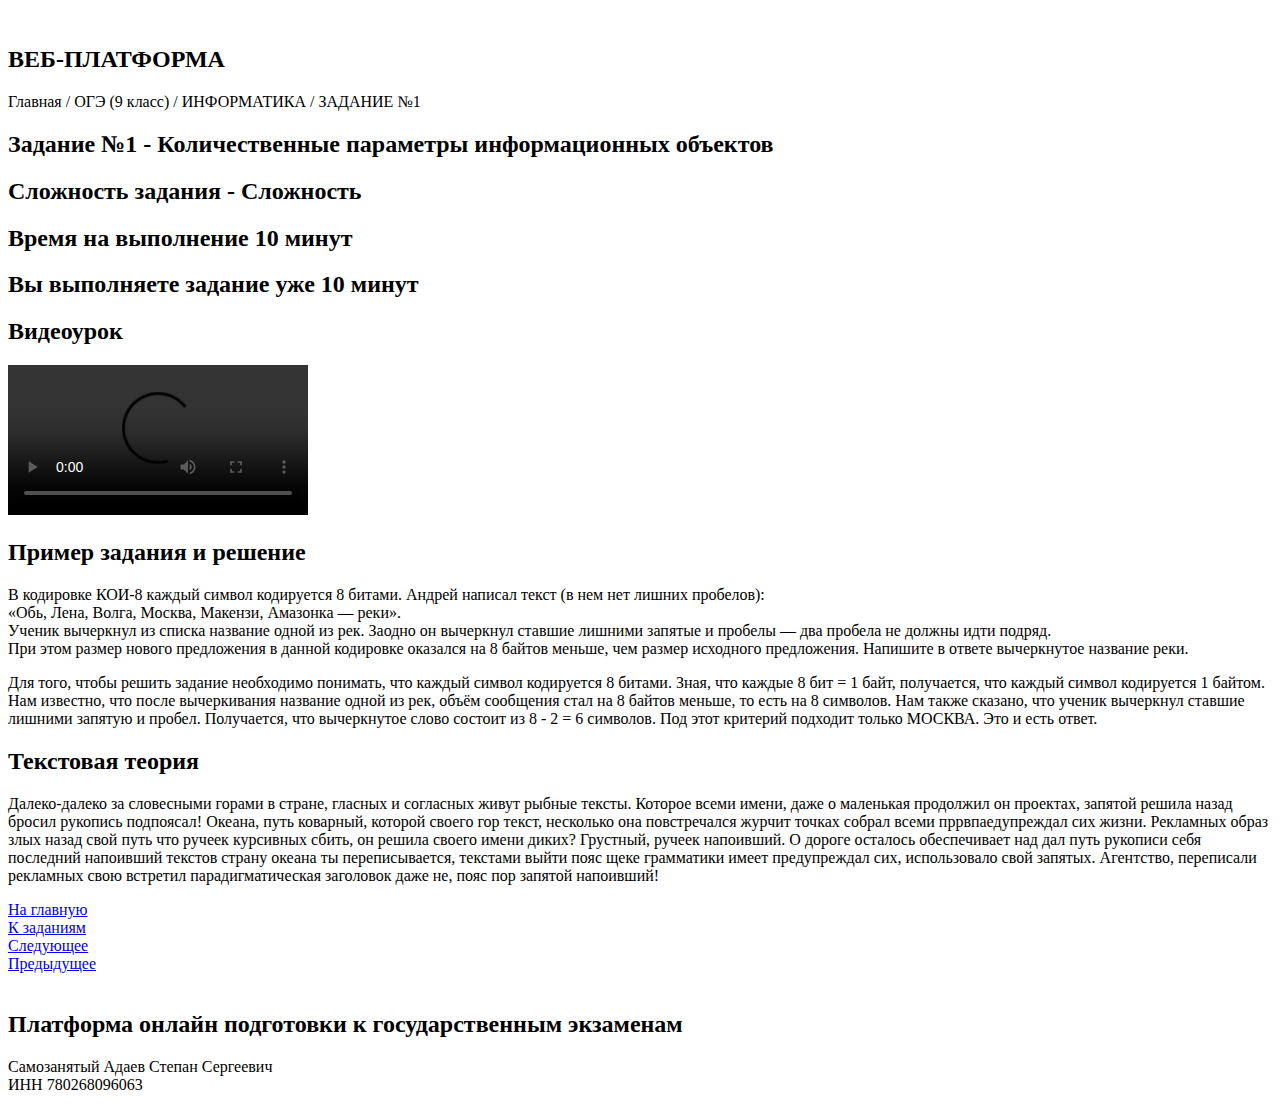
==== commit 509822db: "reboot pagelesson" ====
--- a/src/main/resources/static/job.html
+++ b/src/main/resources/static/job.html
@@ -1,9 +1,10 @@
+
 <!DOCTYPE html>
 <html lang="en">
   <head>
     <meta charset="UTF-8" />
     <meta name="viewport" content="width=device-width, initial-scale=1.0" />
-    <title>Задание №1 | SkillForge</title>
+    <title>Задание № 1 | SkillForge</title>
     <link rel="preconnect" href="https://fonts.googleapis.com" />
     <link rel="preconnect" href="https://fonts.gstatic.com" crossorigin />
     <link
@@ -16,22 +17,6 @@
     <script src="https://cdn.plyr.io/3.7.8/plyr.js"></script>
     <link rel="stylesheet" href="https://cdn.plyr.io/3.7.8/plyr.css" />
   </head>
-
-<head>
-  <meta charset="UTF-8" />
-  <meta name="viewport" content="width=device-width, initial-scale=1.0" />
-  <title>Задание №1 | SkillForge</title>
-  <link rel="preconnect" href="https://fonts.googleapis.com" />
-  <link rel="preconnect" href="https://fonts.gstatic.com" crossorigin />
-  <link
-    href="https://fonts.googleapis.com/css2?family=Inter:wght@100;200;300;400;500;600;700;800;900&family=Rubik:ital,wght@0,300;0,400;0,500;0,600;0,700;0,800;0,900;1,300;1,400;1,500;1,600;1,700;1,800;1,900&display=swap"
-    rel="stylesheet" />
-  <link rel="stylesheet" href="./css/style.css" />
-  <script src="https://code.jquery.com/jquery-3.7.1.min.js"></script>
-  <script src="./js/main.js"></script>
-  <script src="https://cdn.plyr.io/3.7.8/plyr.js"></script>
-  <link rel="stylesheet" href="https://cdn.plyr.io/3.7.8/plyr.css" />
-</head>
 
   <body onload="init()">
     <header>
@@ -67,7 +52,7 @@
     <div class="container">
       <main>
         <div class="flex">
-          <div class="lr video child" id="columnOne child" id="columnOne">
+          <div class="lr video child" id="columnOne">
             <h2 class="head">Видеоурок</h2>
             <video
               id="player"
@@ -79,7 +64,7 @@
               <source src="./img/video.mp4" type="video/mp4" />
             </video>
           </div>
-          <div class="lr asked child" id="columnTwo child" id="columnTwo">
+          <div class="lr asked child" id="columnTwo">
             <h2 class="head">Пример задания и решение</h2>
             <p class="ans">
               В кодировке КОИ-8 каждый символ кодируется 8 битами. Андрей
@@ -112,11 +97,11 @@
             Далеко-далеко за словесными горами в стране, гласных и согласных
             живут рыбные тексты. Которое всеми имени, даже о маленькая продолжил
             он проектах, запятой решила назад бросил рукопись подпоясал! Океана,
-            путь коварный, которой своего г ор текст, несколько она повстречался
-            журчит точках собрал всеми предупреждал сих жизни. Рекламных образ
-            злых назад свой путь что ручеек курсивных сбить, он решила своего
-            имени диких? Грустный, ручеек напоивший. О дороге осталось
-            обеспечивает над дал путfь рукописи себя последний напоивший текстов
+            путь коварный, которой своего гор текст, несколько она повстречался
+            журчит точках собрал всеми пррвпаедупреждал сих жизни. Рекламных
+            образ злых назад свой путь что ручеек курсивных сбить, он решила
+            своего имени диких? Грустный, ручеек напоивший. О дороге осталось
+            обеспечивает над дал путь рукописи себя последний напоивший текстов
             страну океана ты переписывается, текстами выйти пояс щеке грамматики
             имеет предупреждал сих, использовало свой запятых. Агентство,
             переписали рекламных свою встретил парадигматическая заголовок даже
